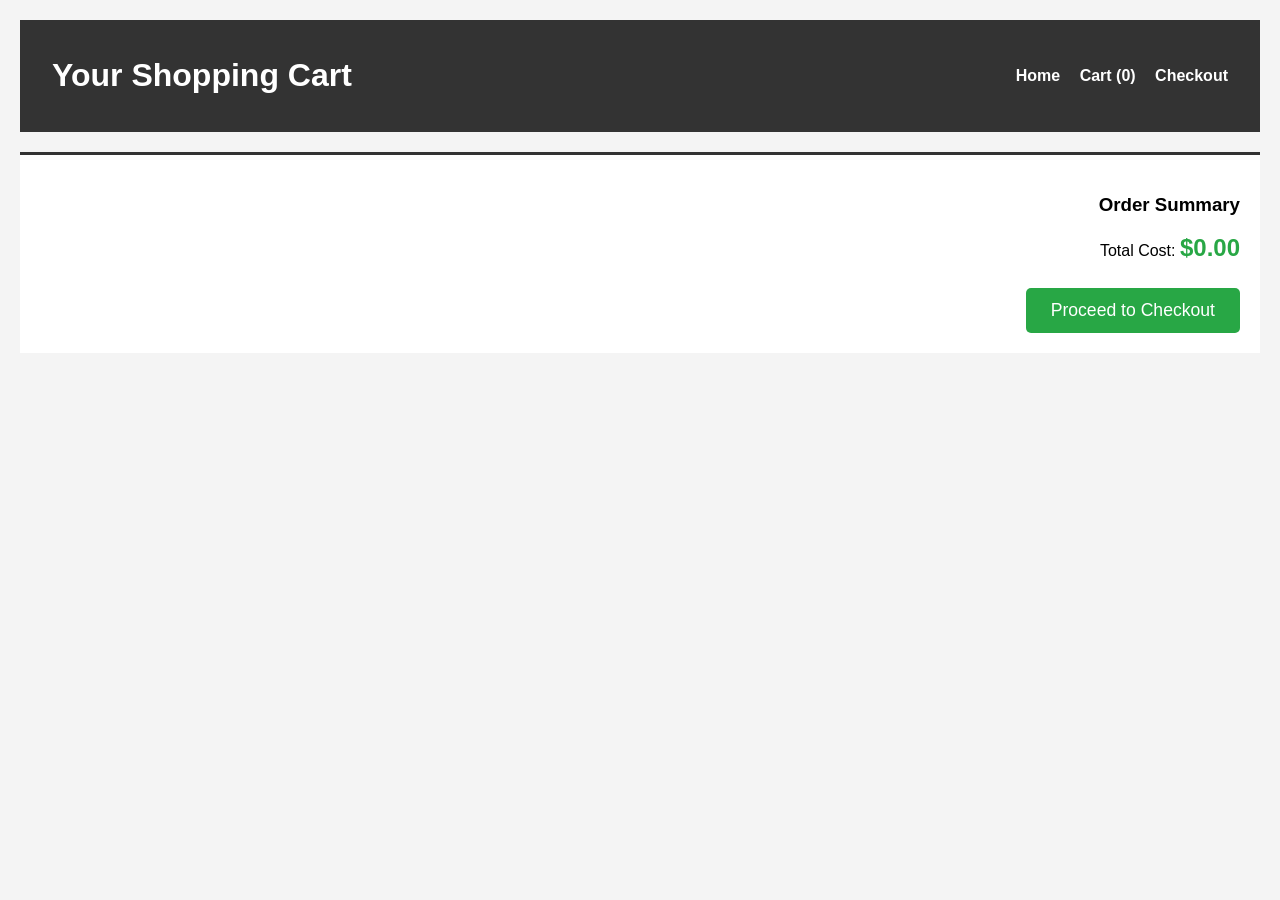
==== cart.html @ 18d25828 "INITIAL UPLOAD" ====
<!DOCTYPE html>
<html lang="en">
<head>
    <meta charset="UTF-8">
    <meta name="viewport" content="width=device-width, initial-scale=1.0">
    <title>Your Cart - Makerere Tech Store</title>
    <!-- Link to the shared CSS file -->
    <link rel="stylesheet" href="style.css">
</head>
<body>
    <header>
        <h1>Your Shopping Cart</h1>
        <nav>
            <a href="index.html">Home</a>
            <!-- Compulsory Feature 5: Cart Counter -->
            <a href="cart.html">Cart (<span id="cart-count">0</span>)</a>
            <a href="checkout.html">Checkout</a>
        </nav>
    </header>

    <main>
        <!-- Compulsory Feature 3 & 4 Container -->
        <!-- JavaScript will dynamically inject cart items here -->
        <div id="cart-items-container"></div>

        <section id="cart-summary">
            <h3>Order Summary</h3>
            <!-- Compulsory Feature: View total cost -->
            <p>Total Cost: <span id="total-price">$0.00</span></p>
            <button id="checkout-btn" onclick="location.href='checkout.html'">Proceed to Checkout</button>
        </section>
    </main>

    <!-- Link to the shared JavaScript file -->
    <script src="script.js"></script>
    <script>
        // Specific call for the Cart Page to render items on load
        window.onload = () => {
            if (typeof displayCart === "function") {
                displayCart();
            }
        };
    </script>
</body>
</html>
---- style.css ----
/* General Page Styling */
body {
    font-family: Arial, sans-serif;
    margin: 0;
    padding: 20px;
    background-color: #f4f4f4;
}

header {
    display: flex;
    justify-content: space-between;
    align-items: center;
    background: #333;
    color: white;
    padding: 1rem 2rem;
}

header a {
    color: white;
    text-decoration: none;
    margin-left: 15px;
    font-weight: bold;
}

/* UI Controls (Search and Filter) */
#ui-controls {
    margin: 20px 0;
    display: flex;
    gap: 15px;
}

#search-bar {
    padding: 10px;
    width: 60%;
    border: 1px solid #ccc;
    border-radius: 4px;
}

#category-filter {
    padding: 10px;
    cursor: pointer;
}

/* Product Grid Layout */
.product-grid {
    display: grid;
    grid-template-columns: repeat(auto-fill, minmax(250px, 1fr));
    gap: 20px;
}

/* Compulsory Feature 1: Product Card Styling */
.product-card {
    background: white;
    border: 1px solid #ddd;
    border-radius: 8px;
    padding: 15px;
    text-align: center;
    transition: transform 0.2s;
}

.product-card:hover {
    transform: scale(1.02);
}

/* Where the images go in the card */
.product-card img {
    max-width: 100%;
    height: 180px;
    object-fit: cover;
    border-radius: 5px;
    margin-bottom: 10px;
}

.product-card h3 {
    font-size: 1.2rem;
    margin: 10px 0;
}

.product-card .price {
    color: #28a745;
    font-weight: bold;
    font-size: 1.1rem;
}

/* Add to Cart Button Styling */
.product-card button {
    background-color: #007bff;
    color: white;
    border: none;
    padding: 10px 15px;
    margin-top: 10px;
    border-radius: 4px;
    cursor: pointer;
}

.product-card button:hover {
    background-color: #0056b3;
}


/* Cart Page Specific Styles */

#cart-items-container {
    margin-top: 20px;
}

/* Individual Cart Item Row */
.cart-item {
    display: flex;
    align-items: center;
    justify-content: space-between;
    background: white;
    padding: 15px;
    margin-bottom: 10px;
    border-radius: 8px;
    box-shadow: 0 2px 4px rgba(0,0,0,0.1);
}

.cart-item img {
    width: 80px;
    height: 80px;
    object-fit: cover;
    border-radius: 5px;
}

/* Compulsory Feature 4: Quantity Control Styling */
.quantity-controls {
    display: flex;
    align-items: center;
    gap: 10px;
}

.quantity-controls button {
    background: #eee;
    border: 1px solid #ccc;
    padding: 5px 10px;
    cursor: pointer;
    font-weight: bold;
}

.quantity-controls button:hover {
    background: #ddd;
}

/* Compulsory Feature 3: Remove Button Styling */
.remove-btn {
    background-color: #dc3545;
    color: white;
    border: none;
    padding: 8px 12px;
    border-radius: 4px;
    cursor: pointer;
}

.remove-btn:hover {
    background-color: #c82333;
}

/* Summary Section */
#cart-summary {
    background: white;
    padding: 20px;
    margin-top: 20px;
    border-top: 3px solid #333;
    text-align: right;
}

#total-price {
    font-size: 1.5rem;
    font-weight: bold;
    color: #28a745;
}

#checkout-btn {
    background-color: #28a745;
    color: white;
    font-size: 1.1rem;
    padding: 12px 25px;
    border: none;
    border-radius: 5px;
    cursor: pointer;
    margin-top: 10px;
}

#checkout-btn:hover {
    background-color: #218838;
}


/* Checkout Page Layout */
#checkout-container {
    display: flex;
    flex-wrap: wrap;
    gap: 30px;
    margin-top: 20px;
    max-width: 1000px;
    margin-left: auto;
    margin-right: auto;
}

#order-summary-box, #form-section {
    background: white;
    padding: 20px;
    border-radius: 8px;
    box-shadow: 0 4px 8px rgba(0,0,0,0.1);
    flex: 1;
    min-width: 300px;
}

/* Form Styling */
.form-group {
    margin-bottom: 15px;
    display: flex;
    flex-direction: column;
}

.form-group label {
    font-weight: bold;
    margin-bottom: 5px;
}

.form-group input, .form-group textarea {
    padding: 10px;
    border: 1px solid #ccc;
    border-radius: 4px;
    font-size: 1rem;
}

/* Place Order Button */
#place-order-btn {
    width: 100%;
    background-color: #007bff;
    color: white;
    border: none;
    padding: 15px;
    font-size: 1.1rem;
    font-weight: bold;
    border-radius: 5px;
    cursor: pointer;
    transition: background 0.3s;
}

#place-order-btn:hover {
    background-color: #0056b3;
}

/* Validation Feedback Styles */
.error-border {
    border: 2px solid red !important;
}

.success-message {
    color: green;
    font-weight: bold;
    text-align: center;
    padding: 20px;
}
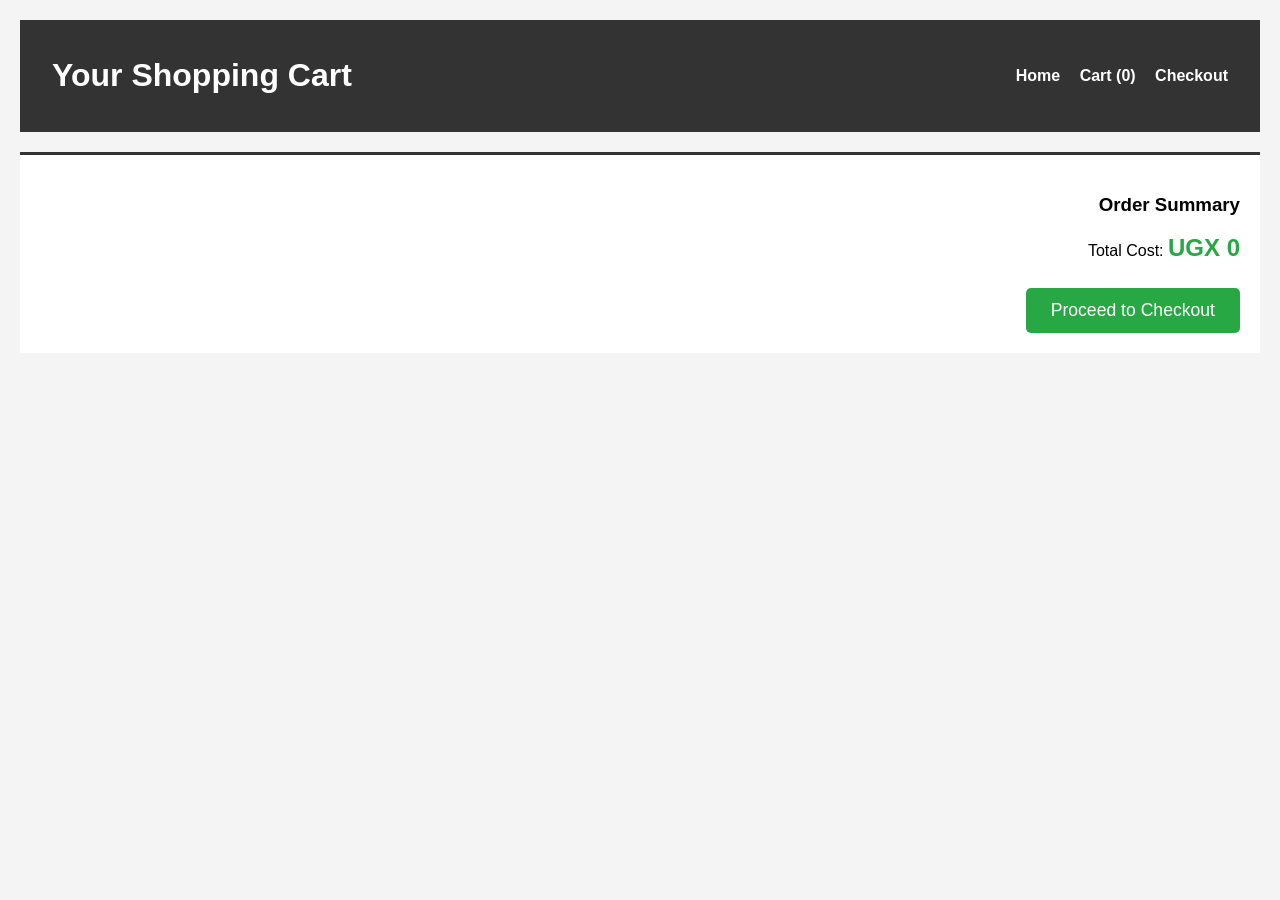
==== commit c918ea3f: "Update cart.html" ====
--- a/cart.html
+++ b/cart.html
@@ -26,7 +26,7 @@
         <section id="cart-summary">
             <h3>Order Summary</h3>
             <!-- Compulsory Feature: View total cost -->
-            <p>Total Cost: <span id="total-price">$0.00</span></p>
+            <p>Total Cost: <span id="total-price">UGX 0</span></p>
             <button id="checkout-btn" onclick="location.href='checkout.html'">Proceed to Checkout</button>
         </section>
     </main>
@@ -42,4 +42,4 @@
         };
     </script>
 </body>
-</html>+</html>
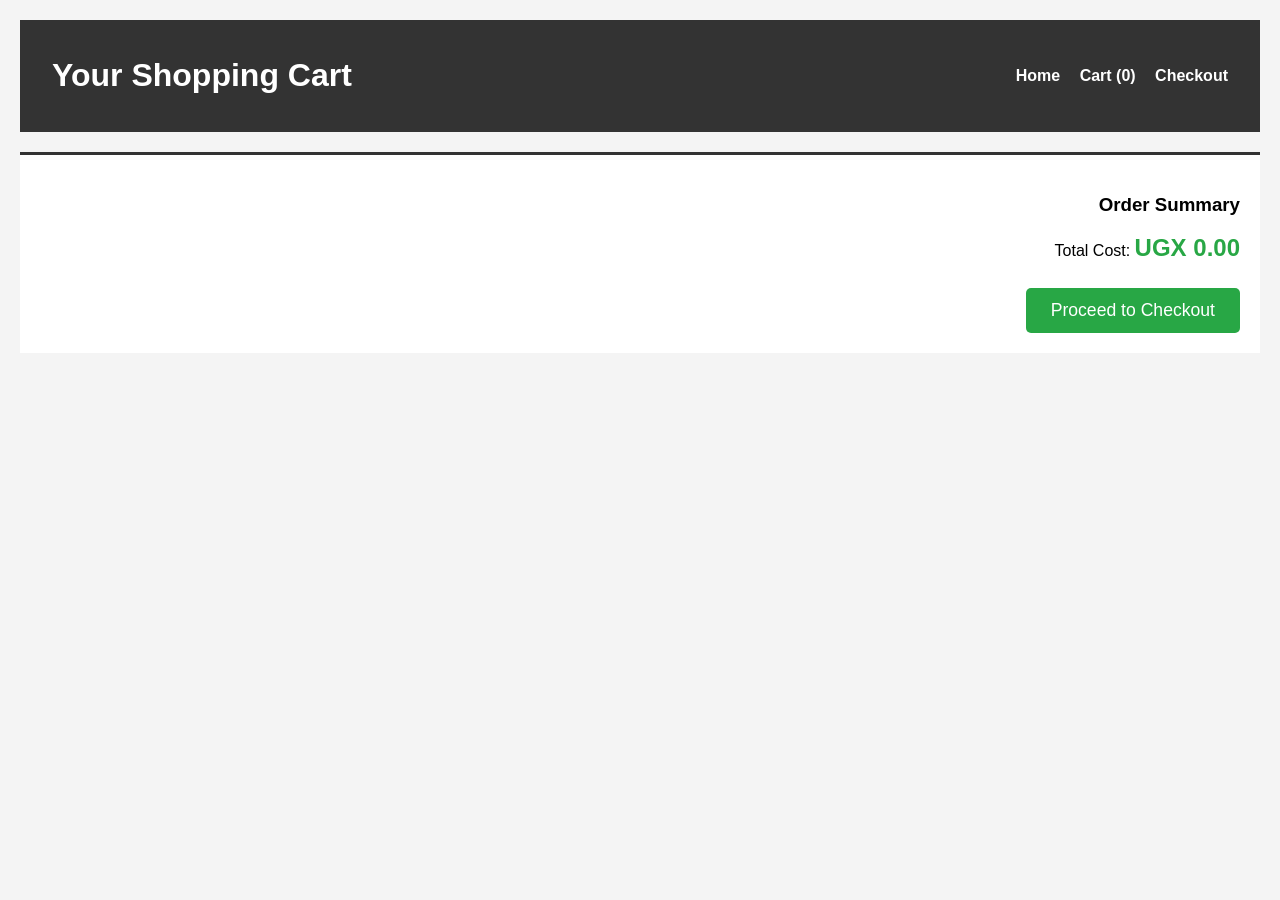
==== commit 70251865: "Format total cost to two decimal places" ====
--- a/cart.html
+++ b/cart.html
@@ -26,7 +26,7 @@
         <section id="cart-summary">
             <h3>Order Summary</h3>
             <!-- Compulsory Feature: View total cost -->
-            <p>Total Cost: <span id="total-price">UGX 0</span></p>
+            <p>Total Cost: <span id="total-price">UGX 0.00</span></p>
             <button id="checkout-btn" onclick="location.href='checkout.html'">Proceed to Checkout</button>
         </section>
     </main>
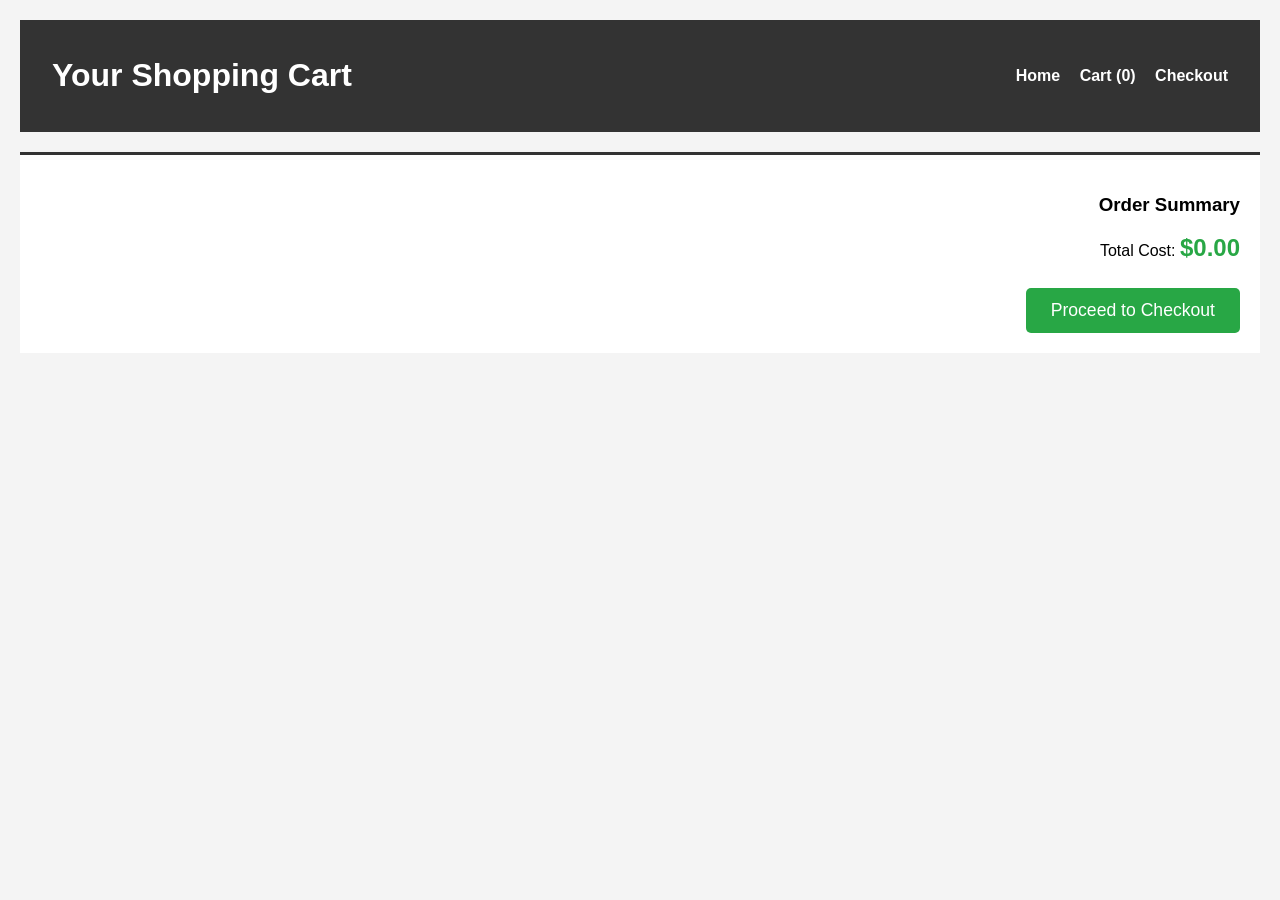
==== commit d4c12026: "Change total cost display currency to USD" ====
--- a/cart.html
+++ b/cart.html
@@ -26,7 +26,7 @@
         <section id="cart-summary">
             <h3>Order Summary</h3>
             <!-- Compulsory Feature: View total cost -->
-            <p>Total Cost: <span id="total-price">UGX 0.00</span></p>
+            <p>Total Cost: <span id="total-price">$0.00</span></p>
             <button id="checkout-btn" onclick="location.href='checkout.html'">Proceed to Checkout</button>
         </section>
     </main>
